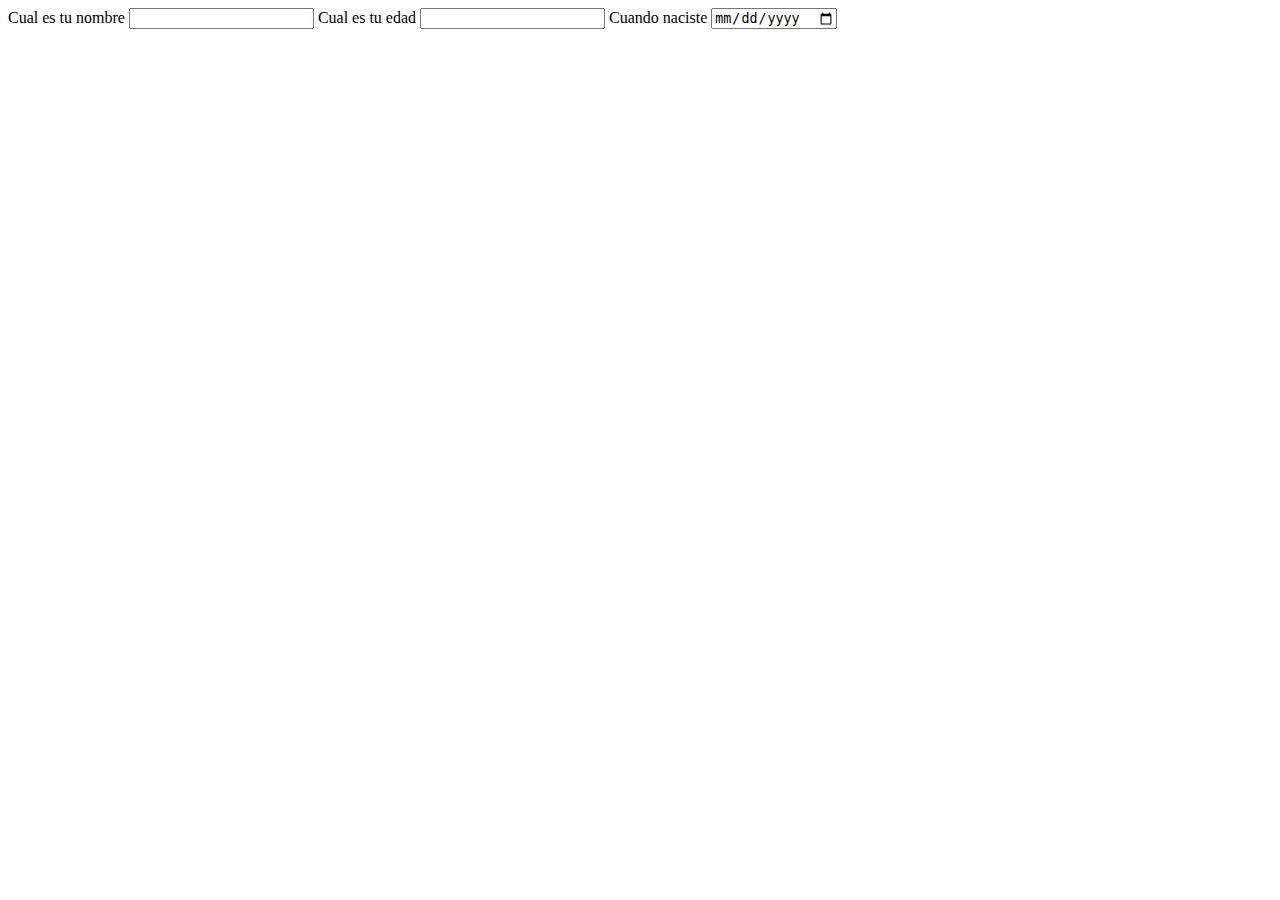
==== claseFormulario/index.html @ 9b6b36c4 "Creo un nuevo archivo para implementar formularios en HTML" ====
<!DOCTYPE html>
<html lang="en">
<head>
    <meta charset="UTF-8">
    <meta http-equiv="X-UA-Compatible" content="IE=edge">
    <meta name="viewport" content="width=device-width, initial-scale=1.0">
    <title>Formularios</title>
</head>
<body>
    <main>
        <form action="">
            <label for="inputNombre">
                <span>Cual es tu nombre</span>
                <input type="text" id="inputNombre">
            </label>

            <label for="inputEdad">
                <span>Cual es tu edad</span>
                <input type="number" id="inputEdad" >
            </label>

            <label for="inputNacimiento">
                <span>Cuando naciste</span>
                <input type="date" id="inputNacimiento" placeholder="Ingresa una fecha">
            </label>
        </form>
    </main>
</body>
</html>
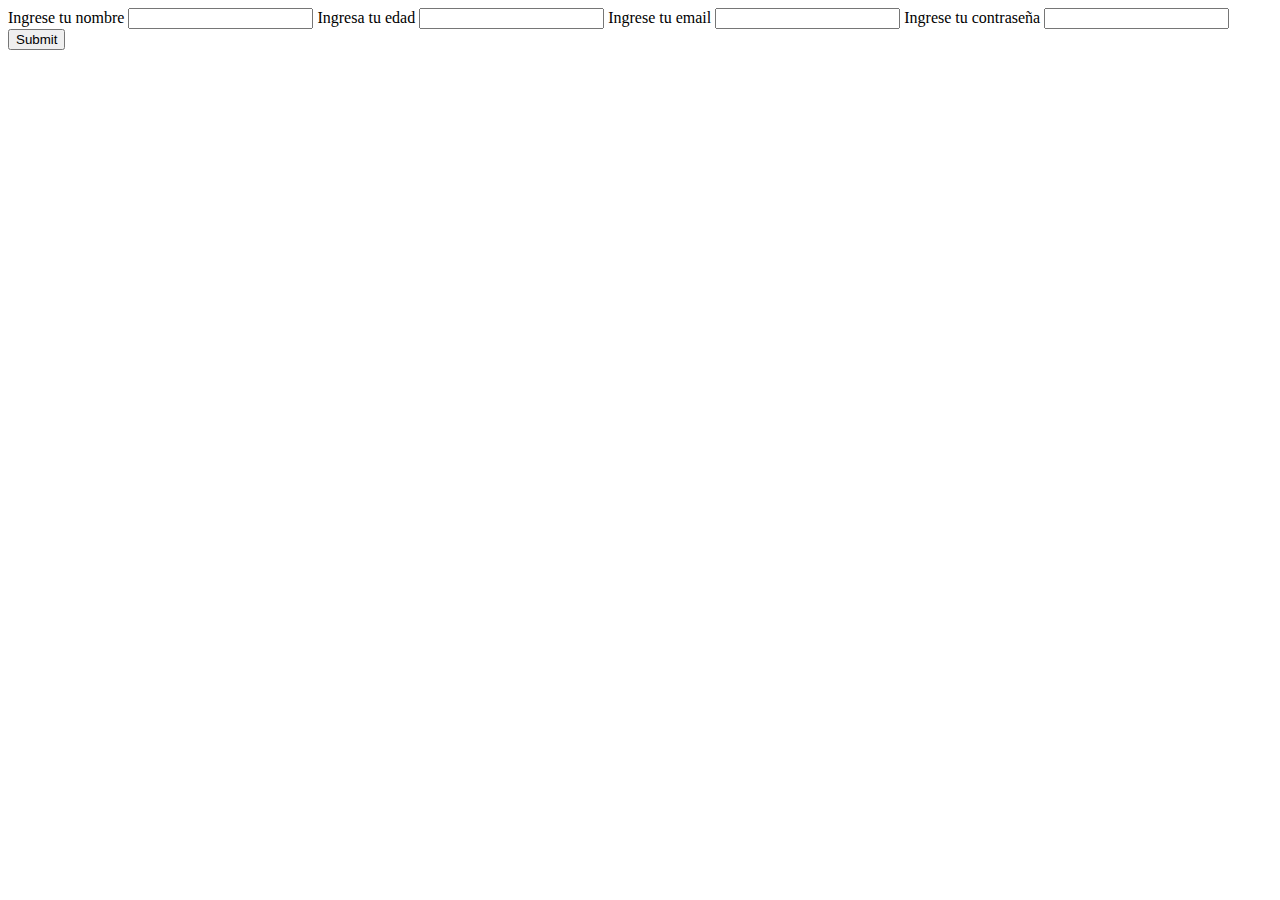
==== commit f5657868: "en la clase de formulario se implemento nuevas funcionalidades de autocompletado y de seguridad" ====
--- a/claseFormulario/index.html
+++ b/claseFormulario/index.html
@@ -10,20 +10,26 @@
 <body>
     <main>
         <form action="">
-            <label for="inputNombre">
-                <span>Cual es tu nombre</span>
-                <input type="text" id="inputNombre">
+            <label for="nombre">
+                <span>Ingrese tu nombre</span>
+                <input type="text" id="nombre" name="nombre" autocomplete="name" required>
             </label>
 
-            <label for="inputEdad">
-                <span>Cual es tu edad</span>
-                <input type="number" id="inputEdad" >
+            <label for="edad">
+                <span>Ingresa tu edad</span>
+                <input type="number" id="edad" id="edad" autocomplete="bday" required>
             </label>
 
-            <label for="inputNacimiento">
-                <span>Cuando naciste</span>
-                <input type="date" id="inputNacimiento" placeholder="Ingresa una fecha">
+            <label for="email">
+                <span>Ingrese tu email</span>
+                <input type="email" id="email" id="edad" autocomplete="email" required>
             </label>
+
+            <label for="contrasena">
+                <span>Ingrese tu contraseña</span>
+                <input type="password" id="contrasena" id="contrasena" autocomplete="current-password" required>
+            </label>
+            <input type="submit">
         </form>
     </main>
 </body>
